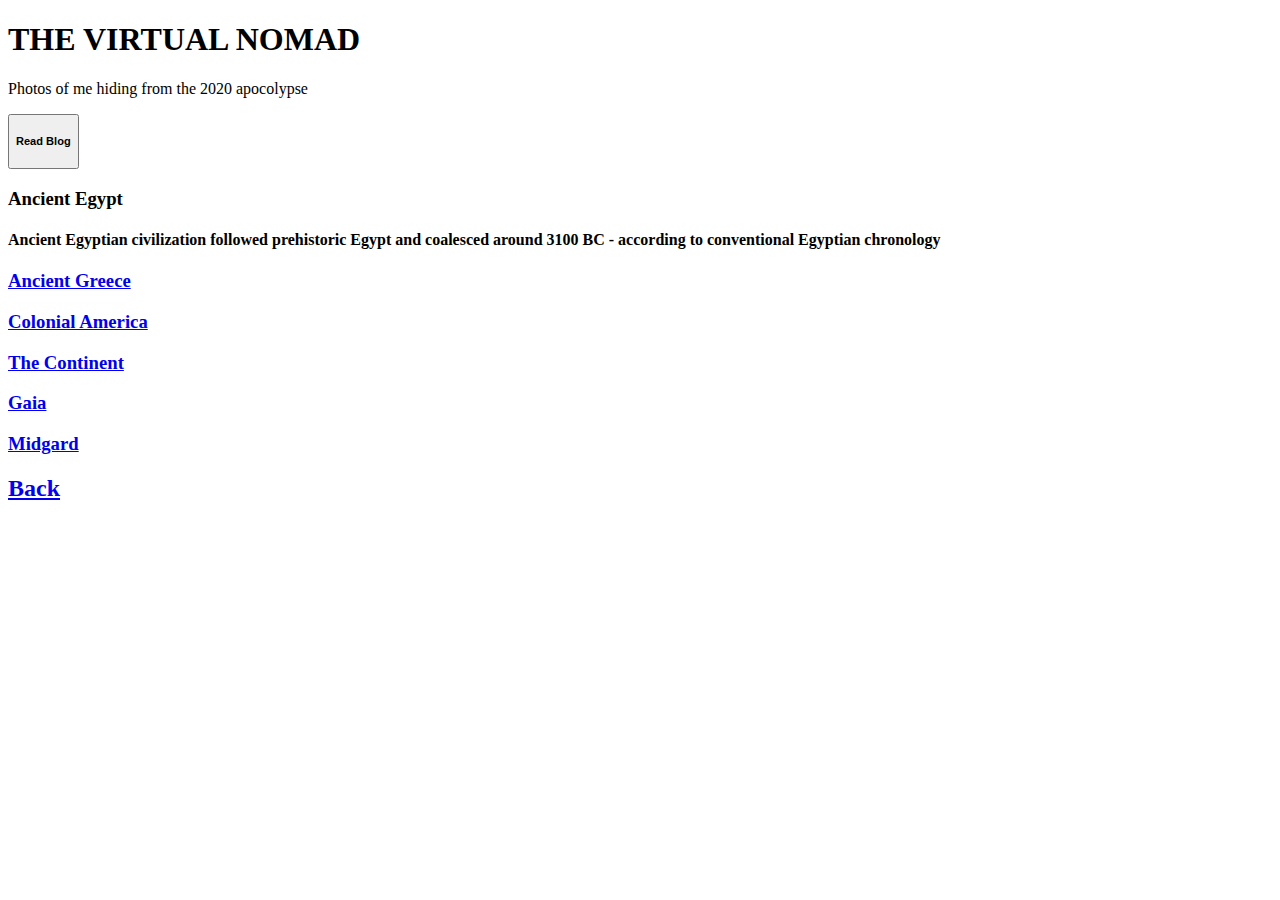
==== index.html @ 36ec36fe "Updated" ====
<!DOCTYPE html>
<html>
<head>
    <meta name="viewport" content="width=device-width, initial-scale=1">
    <link href="./styles/style.css" rel="stylesheet">
    <title>Virtual Nomad</title>
</head>

<body>
    <div class="container">
        <div class="banner box">
            <div id="title">
                <h1>THE VIRTUAL NOMAD</h1>
            </div>
        </div>
        <div class="menu box">
            <p>Photos of me hiding from the 2020 apocolypse</p>
        </div>
        <div class="content box">
            <div class="egypt card">
                <div class="cardtop">
                    <a href="./pages/Egypt.html">
                        <button type="button">
                            <h5>Read Blog</h5>
                        </button>
                    </a>
                    <h3>
                        Ancient Egypt
                    </h3>

                </div>
                <h4>Ancient Egyptian civilization followed prehistoric Egypt and coalesced around 3100 BC - according to
                    conventional Egyptian chronology</h4>

            </div>
            <a class="greece card" href="./images/Greece/greececard.jpeg">
                <h3>
                    Ancient Greece
                </h3>
            </a>
            <a class="america card" href="./images/America/AmericaCard1.jpg">
                <h3>
                    Colonial America
                </h3>
            </a>
            <a class="continent card" href="./images/continent/continentcard.jpg">
                <h3>
                    The Continent
                </h3>
            </a>
            <a class="ff7 card" href="./images//ff7/ff7card.jpg">
                <h3>
                    Gaia
                </h3>
            </a>
            <a class="gow card" href="./images/Gow/gow10.jpg">
                <h3>
                    Midgard
                </h3>
            </a>

        </div>
        <nav class="bottom box">
            <h2><a class="gow card" href="https://herman-woo.github.io/">Back</a></h2>
        </nav>
    </div>
</body>
</html>
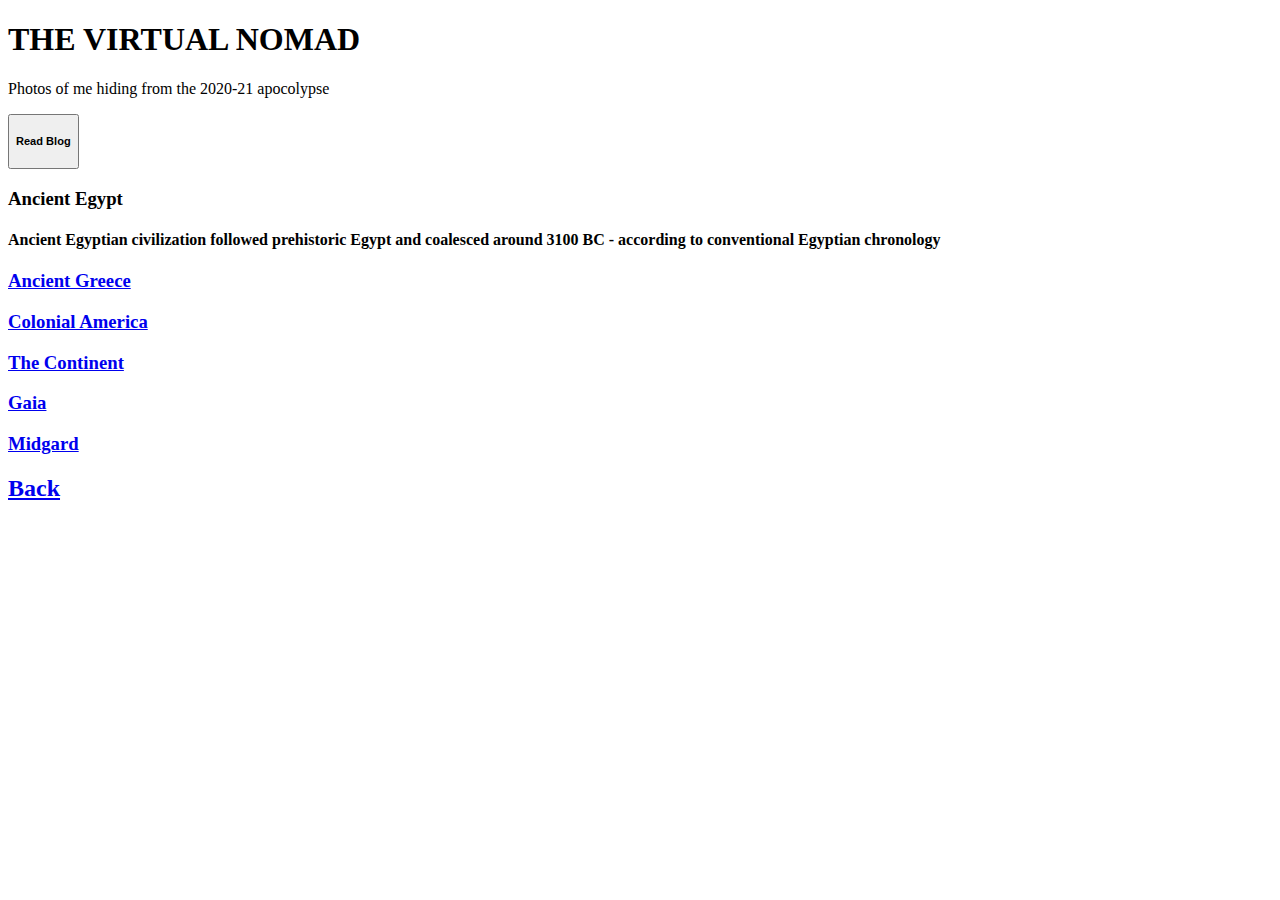
==== commit 7dc4d097: "Update index.html" ====
--- a/index.html
+++ b/index.html
@@ -14,7 +14,7 @@
             </div>
         </div>
         <div class="menu box">
-            <p>Photos of me hiding from the 2020 apocolypse</p>
+            <p>Photos of me hiding from the 2020-21 apocolypse</p>
         </div>
         <div class="content box">
             <div class="egypt card">
